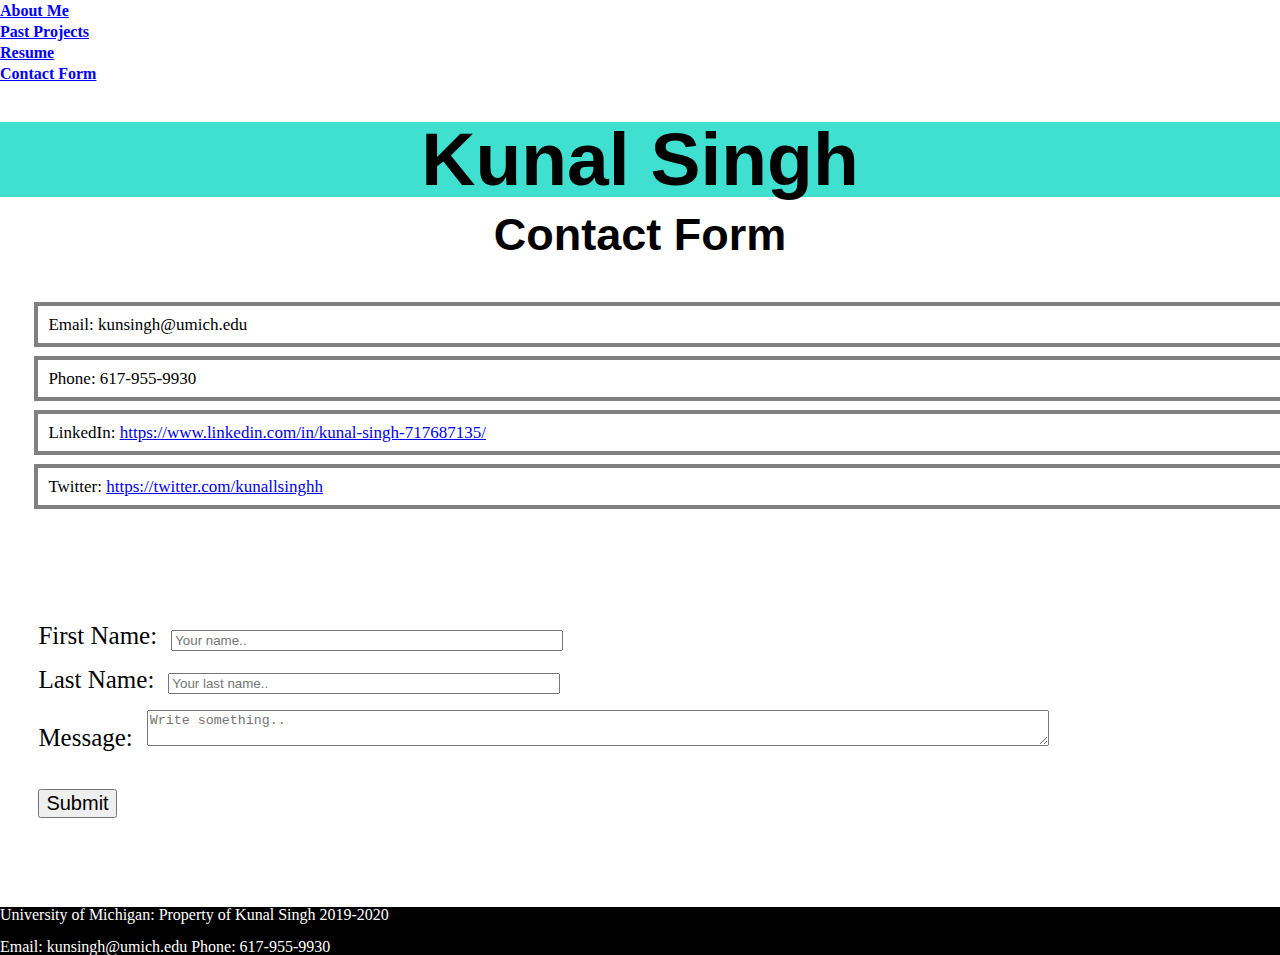
==== contactform.html @ 553b6517 "Add files via upload" ====
<!DOCTYPE html>
<html lang="en" dir="ltr">
  <head>
    <meta charset="utf-8">
    <meta name="viewport" content="width=device-width, initial-scale=1.0">
    <link rel="stylesheet" type="text/css" href="css/html5reset.css">
    <link rel="stylesheet" type="text/css" href="css/style.css">
    <title>Kunal Singh's Portfolio: Resume</title></head>

  <body>
    <div class="skip"><a href="#resume">Skip to Main Content</a></div>
    <div class="containercontact">
    <div class="nav">
      <nav class = 'navigationbar'>
        <ul class = 'pages'>
          <li class = 'navitem'><a href="index.html">About Me</a></li>
          <li class = 'navitem'><a href="pastprojects.html">Past Projects</a></li>
          <li class = 'currentpage'><a href="resume.html">Resume</a></li>
          <li class = 'navitem'><a href="contactform.html">Contact Form</a></li>
        </ul>
      </nav>
    </div>

    <header id = "name" class = "animation"><h1>Kunal Singh</h1></header>

    <h2 id ='commonhead'>Contact Form</h2>

    <div class = 'myinfo'>
      <p id = 'email'>Email: kunsingh@umich.edu</p><br>
      <p id = 'phone'>Phone: 617-955-9930</p><br>
      <p id = 'linkedin'>LinkedIn: <a href='https://www.linkedin.com/in/kunal-singh-717687135/'>https://www.linkedin.com/in/kunal-singh-717687135/</a></p><br>
      <p id = 'twitter'>Twitter: <a href='https://twitter.com/kunallsinghh'>https://twitter.com/kunallsinghh</a></p>
    </div>




  <form class = 'contactform' action="#", method = 'POST'>
    <div class = 'firstname'>
      <label for="fname">First Name:</label>
      <input type="text" id="fname" name="firstname" placeholder="Your name.." style = "width: 30vw"></div><br>

    <div class = 'lastname'>
      <label for="lname">Last Name:</label>
      <input type="text" id="lname" name="lastname" placeholder="Your last name.." style = "width: 30vw"></div><br>

    <div class = 'message'>
    <label for="subject">Message:</label>
    <textarea id="subject" name="subject" placeholder="Write something.." style="width:70vw"></textarea></div>

    <input id='submit' type="submit" value="Submit">
  
  </form>

    <footer>
      <p>University of Michigan: Property of Kunal Singh 2019-2020</p><br>
      <p>Email: kunsingh@umich.edu   Phone: 617-955-9930</p>
    </footer>
</div>


</div></body></html>
---- css/style.css ----
html {
  scroll-behavior: smooth;
}

#name {
  font-size:75px;
  font-family: "Apple Chancery", Arial;
  background-color: turquoise;
  text-align: center;
  animation-name: txtcolor;
  animation-duration: 5s;
  margin-top: 3%;
}

@keyframes txtcolor {
  from {color: turquoise}
  to {color: black;}
}

.skip a{
  background: white;
  left: 0;
  padding: 6px;
  position: absolute;/*Your code here - position relative to the parent */;
  top: -40px;   /*Your code here - place 40px higher */;
  -webkit-transition: top 1s ease-out;
  transition: top 1s ease-out;
  z-index: 1;
}

#commonhead {
  font-family: 'Apple Chancery', Arial;
  font-size: 45px;
  padding-top: 15px;
  padding-bottom: 10px;
  text-align: center;
}

nav ul{
  display: flex;
  flex-direction: column;
  background-color: white;
}

nav a{
  color: blue;
  font-weight: bold;
}

nav li {
  padding-top: 3px;
  padding-bottom: 2px;
}

.containermain{
  display: grid;
  grid-template-columns: 100vw;
  grid-template-rows: auto;
}

.containermain img {
  max-width: 75vw;
  max-height: 75vw;
  overflow: hidden;
  margin-left: 10%;
}

.containermain p{
  font-size: 20px;
  text-align: center;
  padding: 7vw;
}

img:hover {
  border: 6px solid black;
}


.containerproj .nav{
  grid-column: 1/-1;
  grid-row: 1;
}


.containerproj header{
  margin-top: 3%;
}

.containerproj #commonhead{
  padding-top: 3%;
}

.containerproj img {
  max-width: 75vw;
  overflow: hidden;
 }

.containerproj h2{
  padding-top: 7%;
  font-size: 1.4em;
  text-align: center;
 }

.containerproj p{
  text-align: center;
  margin: 5%;
  font-size: 1.1em;
  border: solid black 2px
 }

.containerproj img{
  margin-left: 10%;
  padding-top: 4%;
}

footer{
  background-color: black;
  color: white
}

.containerresume #res-text{ 
  text-align: center;
  margin-top: 5%;
 }

.containerresume #myresume{
  margin-top: 3%;
  margin-left: 10%;
 }

.contactform {
  margin-top: 7%;
}

.myinfo {
  padding-top: 3%;
  font-size: 17px;
  margin-left: 3%;
}

.myinfo p{
  margin: 10px;
  outline: 4px solid grey;
  outline-offset: 10px;
}


.firstname{ 
  margin-top: 10%;
 }

.contactform label{
  font-size: 25px;
  margin-right: 10px;
  margin-left: 3%;
}


.contactform #submit{
  margin-top: 3%;
  margin-left: 3%;
  font-size: 20px;
  margin-bottom: 7%;
}



@media screen and (prefers-reduced-motion: reduce){
  html{
      scroll-behavior: auto; /* Removes scroll animation */
  }

  .skip a{
    background: white;
    left: 0;
    padding: 6px;
    position: absolute;
    top: -40px;
    -webkit-transition: default; /* Your code here - set to default setting */
    transition-property: default; /* Your code here - set to default setting */
    z-index: 1;
  }

  .skip a:focus{
    top:0;
  }
}
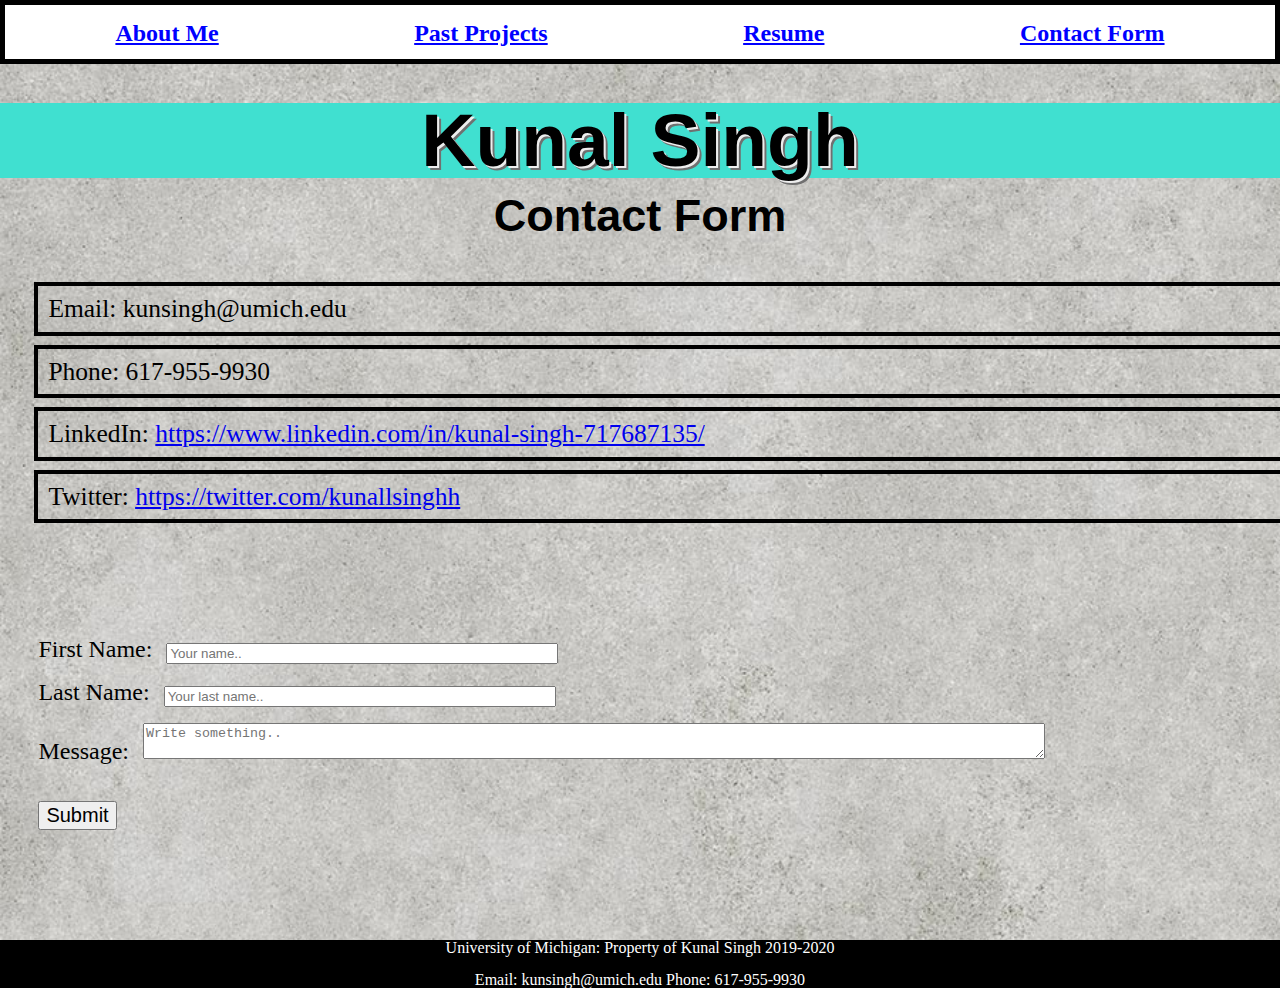
==== commit 3d4fac46: "Add files via upload" ====
--- a/contactform.html
+++ b/contactform.html
@@ -1,5 +1,5 @@
 <!DOCTYPE html>
-<html lang="en" dir="ltr">
+<html lang="en">
   <head>
     <meta charset="utf-8">
     <meta name="viewport" content="width=device-width, initial-scale=1.0">
@@ -8,7 +8,7 @@
     <title>Kunal Singh's Portfolio: Resume</title></head>
 
   <body>
-    <div class="skip"><a href="#resume">Skip to Main Content</a></div>
+    <div class="skip"><a href="#commonhead">Skip to Main Content</a></div>
     <div class="containercontact">
     <div class="nav">
       <nav class = 'navigationbar'>
@@ -25,7 +25,7 @@
 
     <h2 id ='commonhead'>Contact Form</h2>
 
-    <div class = 'myinfo'>
+    <div id = 'main' class = 'myinfo'>
       <p id = 'email'>Email: kunsingh@umich.edu</p><br>
       <p id = 'phone'>Phone: 617-955-9930</p><br>
       <p id = 'linkedin'>LinkedIn: <a href='https://www.linkedin.com/in/kunal-singh-717687135/'>https://www.linkedin.com/in/kunal-singh-717687135/</a></p><br>
--- a/css/style.css
+++ b/css/style.css
@@ -10,6 +10,8 @@
   animation-name: txtcolor;
   animation-duration: 5s;
   margin-top: 3%;
+
+  text-shadow: 2px 2px 0px #eee, 4px 4px 0px #707070;
 }
 
 @keyframes txtcolor {
@@ -58,6 +60,14 @@
   grid-template-rows: auto;
 }
 
+.containermain .past-img-jonas img{
+  margin-left: 20% ;
+}
+
+.containermain .past-img-nainakat img{
+  margin-left: 20% ;
+}
+
 .containermain img {
   max-width: 75vw;
   max-height: 75vw;
@@ -115,12 +125,18 @@
 
 footer{
   background-color: black;
-  color: white
+  color: white;
+  margin-top: 20px;
+}
+
+footer p{
+  text-align: center;
+  size: 30px;
 }
 
 .containerresume #res-text{ 
   text-align: center;
-  margin-top: 5%;
+  margin: 5%;
  }
 
 .containerresume #myresume{
@@ -161,6 +177,149 @@
   margin-left: 3%;
   font-size: 20px;
   margin-bottom: 7%;
+}
+
+
+@media screen and (min-width: 800px){
+
+   nav ul {
+    flex-direction: row;
+    justify-content: space-around;
+    padding: 1%;
+   }
+
+   nav a{ 
+   font-size: 1.5em; 
+  }
+
+   .nav {
+    border: 5px solid #DC143D;
+   }
+
+  .containermain{
+    display: grid;
+    grid-template-columns: 30vw 30vw 30vw;
+    grid-template-rows: auto auto auto auto auto;
+    grid-column-gap: 1vw;
+    grid-row-gap: 2vw;
+   }
+
+  .containermain img {
+    max-width: 30vw;
+    justify-content: middle;
+  }
+
+  .containermain .aboutme{
+    grid-column: 1/-1;
+    grid-row: 1;
+    margin-top: -5%
+  }
+
+  .headshot{
+    grid-column: 1;
+    grid-row: 2;
+  }
+
+  .containermain .about-img-family{
+    grid-column: 2;
+    grid-row: 2;
+    overflow: hidden;
+  }
+
+  .containermain .past-img-grad img{
+    margin-top: 10vw;
+
+  }
+
+  .containerproj {
+    display: grid;
+    grid-template-columns: 45vw 45vw;
+    grid-template-rows: auto auto auto auto auto;
+  }
+
+  .containerproj img{
+    max-width: 35vw;
+    max-height: 35vw;
+    margin-left: 4vw;
+  }
+
+  .containerproj .cubs{
+    grid-column: 1;
+    grid-row: 1;
+  }
+
+  .containerproj .cubs-img{
+    margin-top: 5%;
+  }
+
+  .containerproj .mich{
+    grid-column: 1;
+    grid-row: 2;
+  }
+
+  .containerproj .mich-img{
+    margin-top: 5vw;
+    margin-bottom: 2vw;
+  }
+
+  .containerproj .athletics{
+    grid-column: 1;
+    grid-row: 3;
+  }
+
+  .containerproj .athletics-img img {
+    height: 27vw;
+    margin-top: 3vw;
+  }
+
+  .containerproj .future{
+    grid-column: 1;
+    grid-row: 4;
+  }
+
+  .containerproj .future-img{
+    margin-top: 7vw;
+  }
+
+  .containerproj h2{
+    font-size: 2em;
+  }
+
+  .containerproj p{
+    font-size: 1.5em;
+  }
+
+
+}
+
+@media screen and (min-width: 1000px){
+  .nav {
+    border: 5px solid black;
+   }
+
+  body{
+  background-attachment: fixed; /* Parallax effect */
+  background-image: url("../images/backgroundimg.jpg");      /* Your code here - Link to header.jpg in the images folder */
+  background-position: center;  /* Parallax effect */
+  background-repeat: no-repeat; /* Parallax effect */
+  background-size: cover;       /* Parallax effect */
+  height: 400px;  }              /* Parallax effect */
+
+  .myinfo p{
+  margin: 10px;
+  outline: 4px solid black;
+  outline-offset: 10px;
+  font-size: 1.5em;
+  }
+
+  .contactform label{
+    font-size: 1.5em;
+    margin-right: 10px;
+    margin-left: 3%;
+  }
+
+
+
 }
 
 
